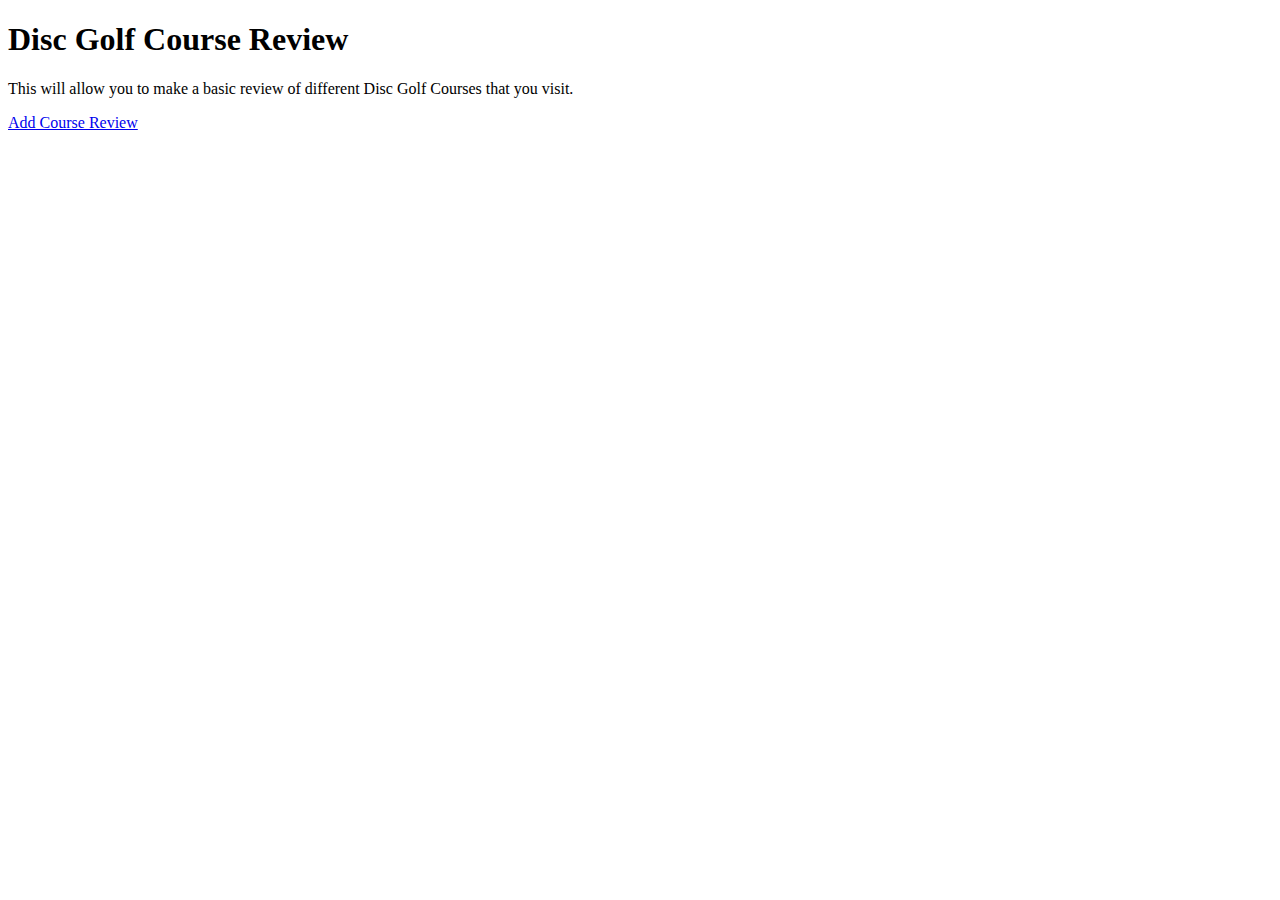
==== index.html @ b3ca48ba "Added index.html and additem.html files to the new repository:" ====
<!DOCTYPE html>
<!--Nathan Baker, Project Week 1, Visual Frameworks, Term 5/2012-->
<html>
	<head>
		<!--Meta Tags-->
		<meta charset="UTF-8" />
		<meta keywords="Disc Golf, Course Review, Ratings" />
		<meta description="An app for review disc golf courses." />
		<meta name="robots" content="index, follow" />
		<meta name="viewport" content="width=device-width, initial-scale=1.0"/>
		<!--App Title-->
    	<title>Disc Golf Course Review</title>
	</head>
	<body>
		<header>
		<!--My app name-->
			<h1>Disc Golf Course Review</h1>
		<header/>
		<!--Short description of what the app does-->
		<p>This will allow you to make a basic review of different Disc Golf Courses that you visit.</p>
		<!--Add Item Button-->
		<a href="additem.html">Add Course Review</a>
	</body>
</html>
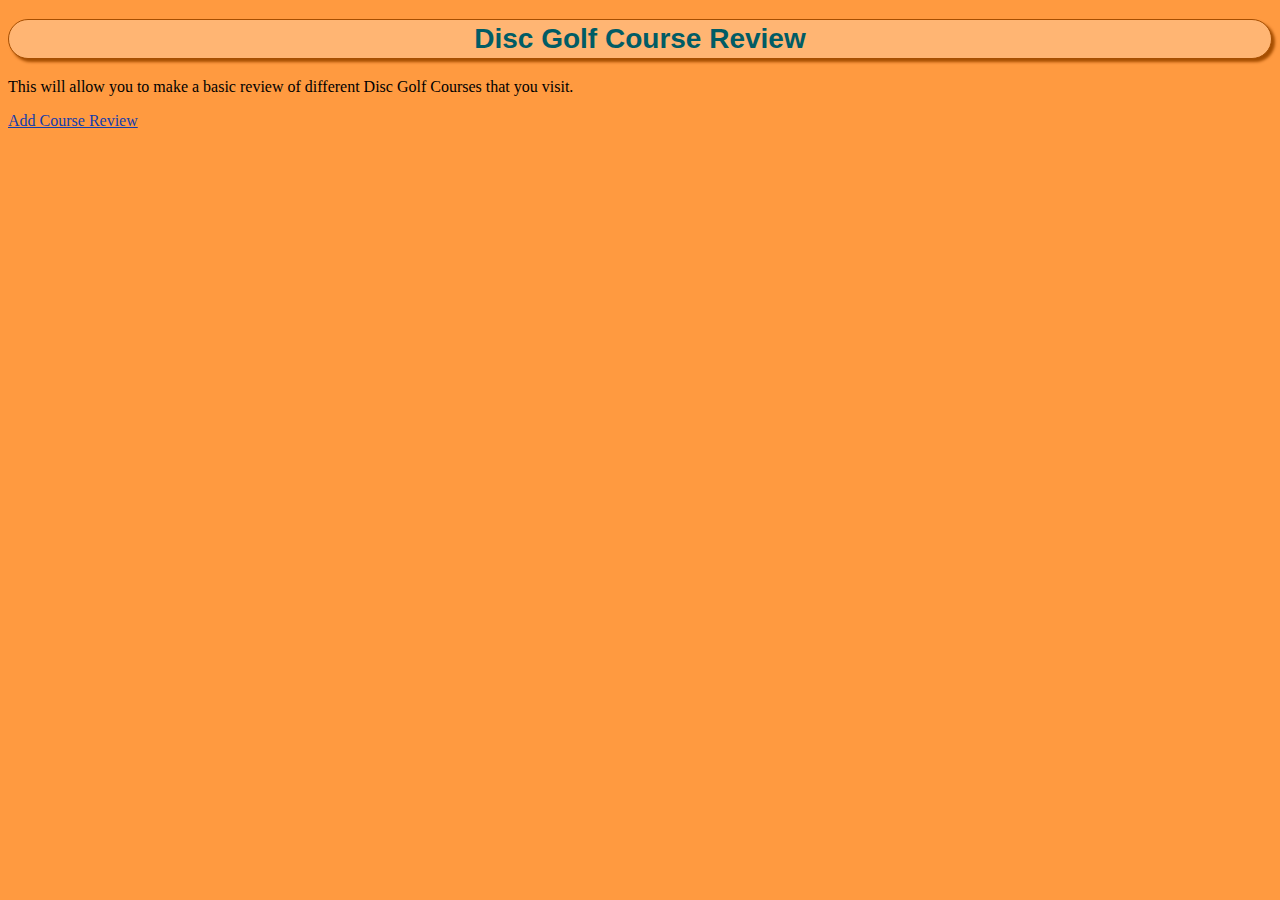
==== commit 35c0beb5: "Added this weeks project, new pdf file with updated project 3 flowchart" ====
--- a/index.html
+++ b/index.html
@@ -1,24 +1,25 @@
 <!DOCTYPE html>
-<!--Nathan Baker, Project Week 1, Visual Frameworks, Term 5/2012-->
+<!--Nathan Baker, Project Week 2, Visual Frameworks, Term 5/2012-->
 <html>
 	<head>
 		<!--Meta Tags-->
 		<meta charset="UTF-8" />
-		<meta keywords="Disc Golf, Course Review, Ratings" />
-		<meta description="An app for review disc golf courses." />
+		<meta name="keywords" content="Disc Golf, Course Review, Ratings" />
+		<meta name="description" content="An app for review disc golf courses." />
 		<meta name="robots" content="index, follow" />
 		<meta name="viewport" content="width=device-width, initial-scale=1.0"/>
 		<!--App Title-->
     	<title>Disc Golf Course Review</title>
+    	<link rel="stylesheet" type="text/css" href="css/styles.css" />
 	</head>
 	<body>
 		<header>
 		<!--My app name-->
 			<h1>Disc Golf Course Review</h1>
-		<header/>
 		<!--Short description of what the app does-->
 		<p>This will allow you to make a basic review of different Disc Golf Courses that you visit.</p>
 		<!--Add Item Button-->
+		</header>
 		<a href="additem.html">Add Course Review</a>
 	</body>
 </html>--- a/css/styles.css
+++ b/css/styles.css
@@ -0,0 +1,88 @@
+/*
+Nathan Baker
+Project 2
+Visual FrameWorks
+05/2012 term
+*/
+
+h1 {
+	border: 1px solid #A64E00;
+	border-radius: 25px;
+	color: #015C65;
+	padding: 3px;
+	text-align: center;
+	background-color: #FFB573;
+	box-shadow: 3px 3px 3px #A64E00;
+	font: bold 28px Arial;
+}
+
+#clearLink {
+	appearance:button ;
+	-moz-appearance:button ;
+	-webkit-appearance:button ;
+	margin: 5px;
+	box-shadow: 3px 3px 3px #A64E00;
+}
+
+label {
+	display: block;
+	text-align: left;
+	font: bold 14px Arial;
+}
+
+fieldset {
+	padding: 10px;
+	background-color: #FFC140;
+	margin: 10px;
+	font: bold italic 18px Arial;
+	box-shadow: 3px 3px 3px #A64E00
+}
+
+#displayLink {
+	appearance:button ;
+	-moz-appearance:button ;
+	-webkit-appearance:button ;
+	margin: 5px;
+	box-shadow: 3px 3px 3px #A64E00;
+}
+
+#addNew {
+	appearance:button ;
+	-moz-appearance:button ;
+	-webkit-appearance:button ;
+	margin: 5px;
+	box-shadow: 3px 3px 3px #A64E00;
+}
+
+body {
+	background-color: #FF9A40;
+}
+
+li {
+	margin: 8px;
+	list-style-type: none;
+}
+
+a {
+	color: #133CAC;
+}
+
+input:focus {
+	background-color: #FFC140;
+}
+
+input:hover {
+	background-color: #FFD273;
+}
+
+a:hover {
+	color: #476DD5;
+}
+
+a:visited {
+	color: #OOC618;
+}
+
+a:link {
+	color: #133CAC;
+}